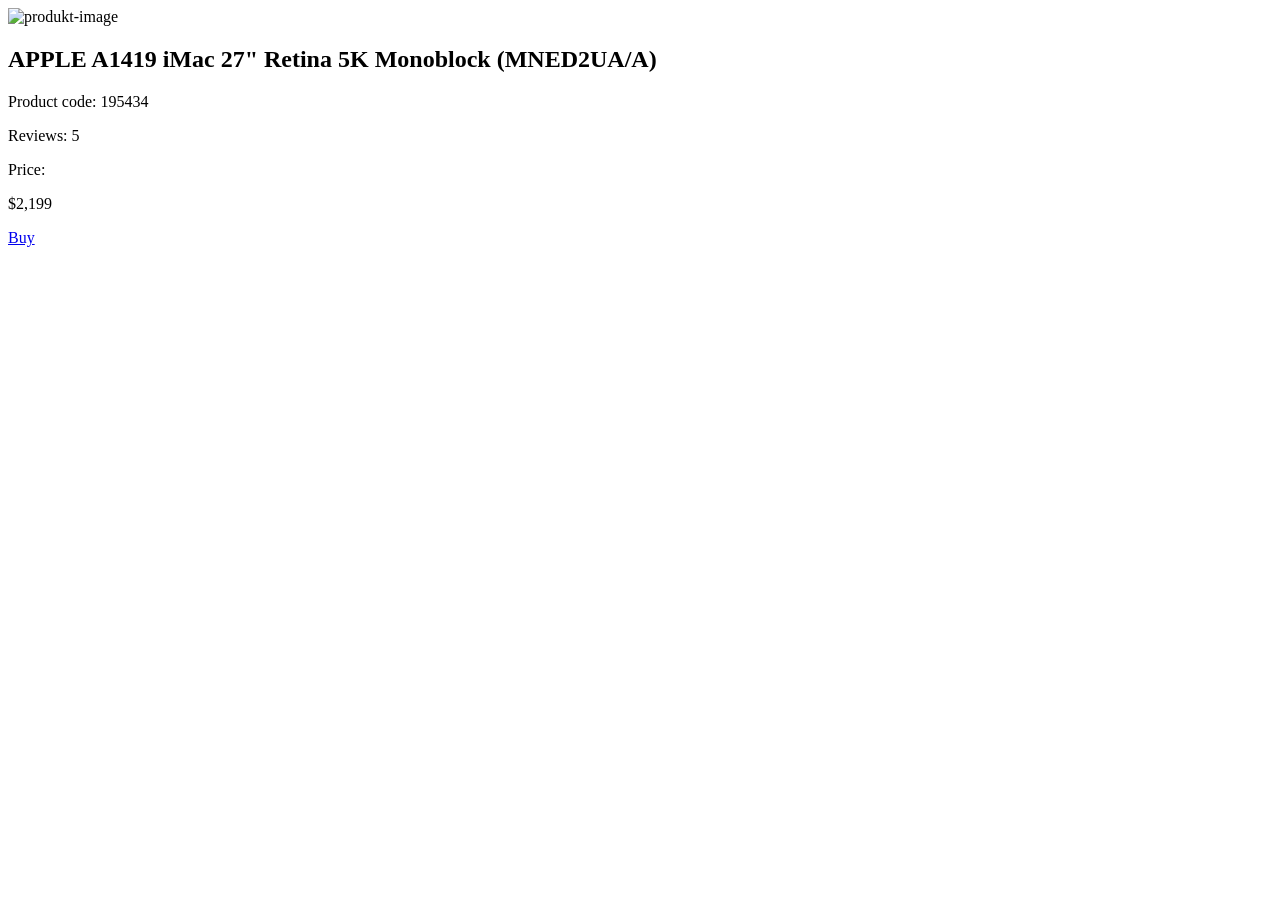
==== src/index.html @ 5fadf7aa "add task solution" ====
<!-- #region head -->
<!doctype html>
<html lang="en">
  <head>
    <meta charset="UTF-8" />
    <meta
      name="viewport"
      content="width=device-width, initial-scale=1.0"
    />
    <link
      rel="preconnect"
      href="https://fonts.googleapis.com"
    />
    <link
      rel="preconnect"
      href="https://fonts.gstatic.com"
      crossorigin="anonymous"
    />
    <link
      href="https://fonts.googleapis.com/css2?family=Roboto:wght@400;500;700&display=swap"
      rel="stylesheet"
    />
    <title>Product cards</title>
    <link
      rel="stylesheet"
      href="./styles/index.scss"
    />
  </head>
  <!-- #endregion -->
  <body>
    <div
      class="card"
      data-qa="card"
    >
      <img
        class="card__image"
        src="images/imac.jpeg"
        alt="produkt-image"
      />

      <h2 class="card__title">
        APPLE A1419 iMac 27" Retina 5K Monoblock (MNED2UA/A)
      </h2>

      <p class="card__code">Product code: 195434</p>

      <div class="card__rating">
        <div class="stars">
          <div class="stars__star"></div>
          <div class="stars__star"></div>
          <div class="stars__star"></div>
          <div class="stars__star"></div>
          <div class="stars__star"></div>
        </div>
        <p class="card__reviews">Reviews: 5</p>
      </div>

      <div class="card__price">
        <p class="card__price-label">Price:</p>
        <p class="card__price-value">$2,199</p>
      </div>

      <a
        href="#"
        class="card__button"
        data-qa="hover"
      >
        Buy
      </a>
    </div>
  </body>
</html>
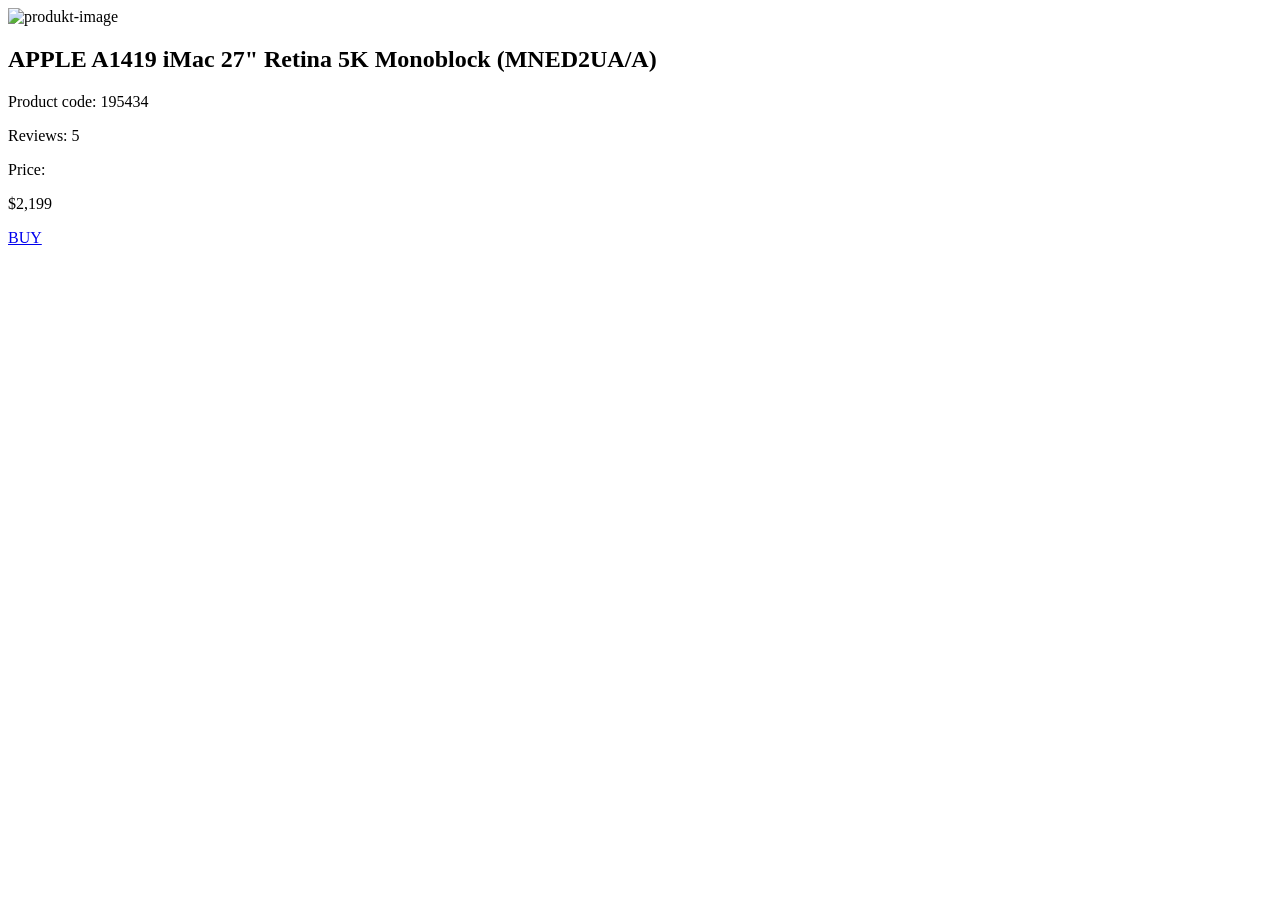
==== commit 4208eb0f: "apdate stars SCSS and fix import order" ====
--- a/src/index.html
+++ b/src/index.html
@@ -34,7 +34,7 @@
     >
       <img
         class="card__image"
-        src="images/imac.jpeg"
+        src="../src/images/imac.jpeg"
         alt="produkt-image"
       />
 
@@ -46,11 +46,11 @@
 
       <div class="card__rating">
         <div class="stars">
-          <div class="stars__star"></div>
-          <div class="stars__star"></div>
-          <div class="stars__star"></div>
-          <div class="stars__star"></div>
-          <div class="stars__star"></div>
+          <div class="stars__star stars__star--1"></div>
+          <div class="stars__star stars__star--2"></div>
+          <div class="stars__star stars__star--3"></div>
+          <div class="stars__star stars__star--4"></div>
+          <div class="stars__star stars__star--5"></div>
         </div>
         <p class="card__reviews">Reviews: 5</p>
       </div>
@@ -65,7 +65,7 @@
         class="card__button"
         data-qa="hover"
       >
-        Buy
+        BUY
       </a>
     </div>
   </body>
